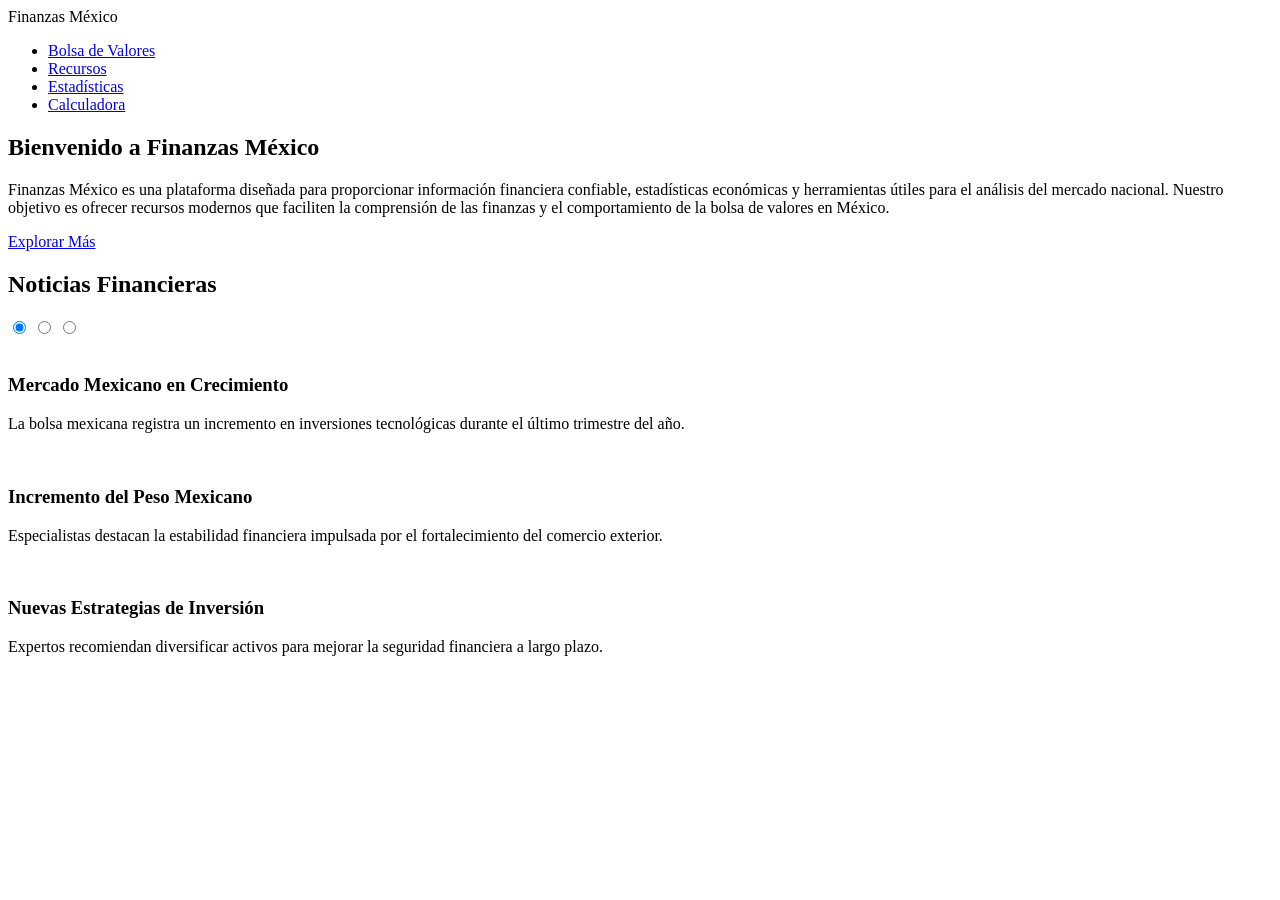
==== index.html @ 55bc28bf "Add files via upload" ====
<!DOCTYPE html>
<html lang="en">
<head>
    <meta charset="UTF-8">
    <meta name="viewport" content="width=device-width, initial-scale=1.0">
    <title>finanzas mexico</title>
    <link rel="stylesheet" href="css/diseño.css">
    <link rel="stylesheet" href="css/slider.css">
</head>
<body>
    <header>
        <nav class="navbar">
            <div class="logo">Finanzas México</div>

            <ul class="menu">
                <li><a href="#">Bolsa de Valores</a></li>
                <li><a href="#">Recursos</a></li>
                <li><a href="#">Estadísticas</a></li>
                <li><a href="#">Calculadora</a></li>
            </ul>
        </nav>
    </header>

    <!-- Sección Principal -->
    <section class="hero">
        <div class="overlay">
            <div class="contenido">
                <h1>Bienvenido a Finanzas México</h1>

                <p>
                    Finanzas México es una plataforma diseñada para proporcionar
                    información financiera confiable, estadísticas económicas y
                    herramientas útiles para el análisis del mercado nacional.
                    Nuestro objetivo es ofrecer recursos modernos que faciliten
                    la comprensión de las finanzas y el comportamiento de la
                    bolsa de valores en México.
                </p>

                <a href="#" class="boton">Explorar Más</a>
            </div>
        </div>
    </section>
    <section class="noticias">

    <h2>Noticias Financieras</h2>

    <div class="slider">

        <!-- Botones Radio -->
        <input type="radio" name="slide" id="slide1" checked>
        <input type="radio" name="slide" id="slide2">
        <input type="radio" name="slide" id="slide3">

        <!-- Contenedor -->
        <div class="slides">

            <!-- Noticia 1 -->
            <div class="card s1">
                <img src="imagen/th.webp" alt="">

                <div class="info">
                    <h3>Mercado Mexicano en Crecimiento</h3>

                    <p>
                        La bolsa mexicana registra un incremento en inversiones
                        tecnológicas durante el último trimestre del año.
                    </p>
                </div>
            </div>

            <!-- Noticia 2 -->
            <div class="card">
                <img src="imagen/612122.webp" alt="">

                <div class="info">
                    <h3>Incremento del Peso Mexicano</h3>

                    <p>
                        Especialistas destacan la estabilidad financiera
                        impulsada por el fortalecimiento del comercio exterior.
                    </p>
                </div>
            </div>

            <!-- Noticia 3 -->
            <div class="card">
                <img src="imagen/como-elegir-la-mejor-solucion-de-Ventajas-de-blockchain-en-las-finanzas-scaled.webp" alt="">

                <div class="info">
                    <h3>Nuevas Estrategias de Inversión</h3>

                    <p>
                        Expertos recomiendan diversificar activos para mejorar
                        la seguridad financiera a largo plazo.
                    </p>
                </div>
            </div>

        </div>

        <!-- Botones -->
        <div class="navegacion">
            <label for="slide1" class="bar"></label>
            <label for="slide2" class="bar"></label>
            <label for="slide3" class="bar"></label>
        </div>

    </div>

</section>
</body>
</html>
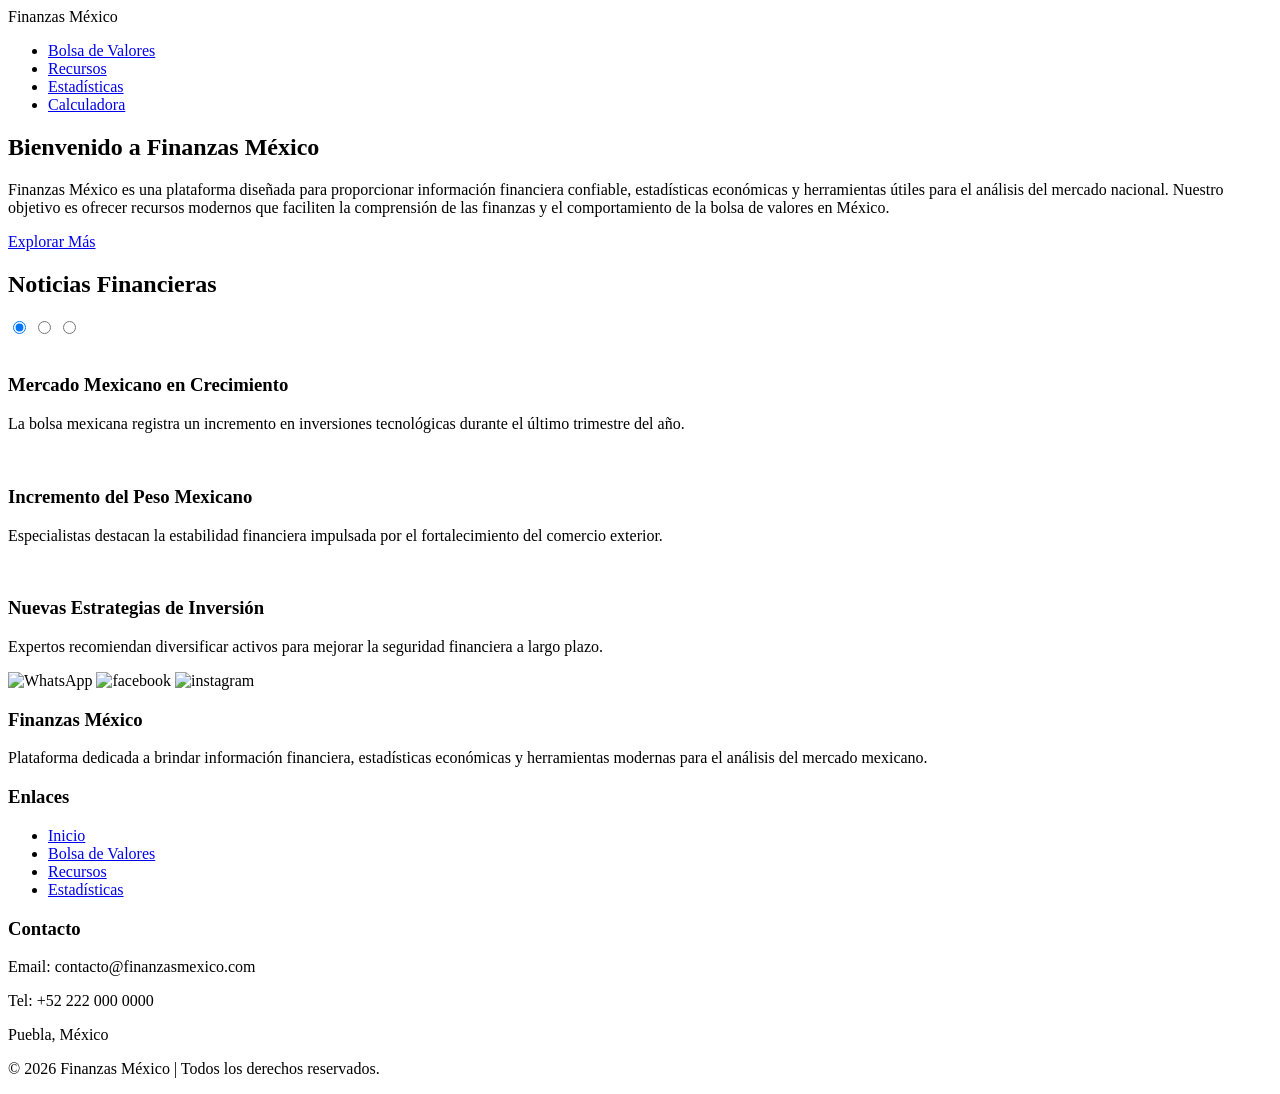
==== commit 884c2b7c: "Add files via upload" ====
--- a/index.html
+++ b/index.html
@@ -5,7 +5,12 @@
     <meta name="viewport" content="width=device-width, initial-scale=1.0">
     <title>finanzas mexico</title>
     <link rel="stylesheet" href="css/diseño.css">
+    <link rel="stylesheet" href="calculadora.css">
     <link rel="stylesheet" href="css/slider.css">
+    <link rel="stylesheet" href="css/pagina.css">
+    <link rel="stylesheet" href="css/boton.css">
+    <link rel="stylesheet" href="css/botonf.css">
+    <link rel="stylesheet" href="css/botomI.css">
 </head>
 <body>
     <header>
@@ -13,10 +18,10 @@
             <div class="logo">Finanzas México</div>
 
             <ul class="menu">
-                <li><a href="#">Bolsa de Valores</a></li>
-                <li><a href="#">Recursos</a></li>
-                <li><a href="#">Estadísticas</a></li>
-                <li><a href="#">Calculadora</a></li>
+                <li><a href="bolsa de valores.html">Bolsa de Valores</a></li>
+                <li><a href="recursos.html">Recursos</a></li>
+                <li><a href="estadísticas.html">Estadísticas</a></li>
+                <li><a href="calculadora.html">Calculadora</a></li>
             </ul>
         </nav>
     </header>
@@ -106,7 +111,63 @@
         </div>
 
     </div>
+</section>
 
-</section>
+<a href="https://api.whatsapp.com/send?phone=521234567890&text=Hola!%20Me%20gustaría%20recibir%20más%20información." class="boton" target="_blank"> </a>
+<img src="file:///C:/Users/Alumno/Downloads/icons8-whatsapp%20(1).svg" alt="WhatsApp">
+
+<a href="https://https://www.facebook.com/send?phone=521234567890&text=Hola!%20Me%20gustaría%20recibir%20más%20información." class="botonf" target="_blank" > </a>
+<img src="file:///C:/Users/Alumno/Downloads/icons8-facebook%20(1).svg" alt="facebook">
+
+<a href="https://www.instagram.com/send?phone=521234567890&text=Hola!%20Me%20gustaría%20recibir%20más%20información." class="botonI" target="_blank" ></a>
+<img src="file:///C:/Users/Alumno/Downloads/icons8-instagram%(1).svg" alt="instagram">
+<html lang="es">
+
 </body>
+<footer class="footer">
+
+    <div class="footer-contenido">
+
+        <!-- Información -->
+        <div class="footer-box">
+            <h3>Finanzas México</h3>
+
+            <p>
+                Plataforma dedicada a brindar información financiera,
+                estadísticas económicas y herramientas modernas para el análisis
+                del mercado mexicano.
+            </p>
+        </div>
+
+        <!-- Enlaces -->
+        <div class="footer-box">
+            <h3>Enlaces</h3>
+
+            <ul>
+                <li><a href="#">Inicio</a></li>
+                <li><a href="#">Bolsa de Valores</a></li>
+                <li><a href="#">Recursos</a></li>
+                <li><a href="#">Estadísticas</a></li>
+            </ul>
+        </div>
+
+        <!-- Contacto -->
+        <div class="footer-box">
+            <h3>Contacto</h3>
+
+            <p>Email: contacto@finanzasmexico.com</p>
+            <p>Tel: +52 222 000 0000</p>
+            <p>Puebla, México</p>
+        </div>
+
+    </div>
+
+    <!-- Parte Inferior -->
+    <div class="footer-bottom">
+        <p>
+            © 2026 Finanzas México | Todos los derechos reservados.
+        </p>
+    </div>
+
+</footer>
 </html>
